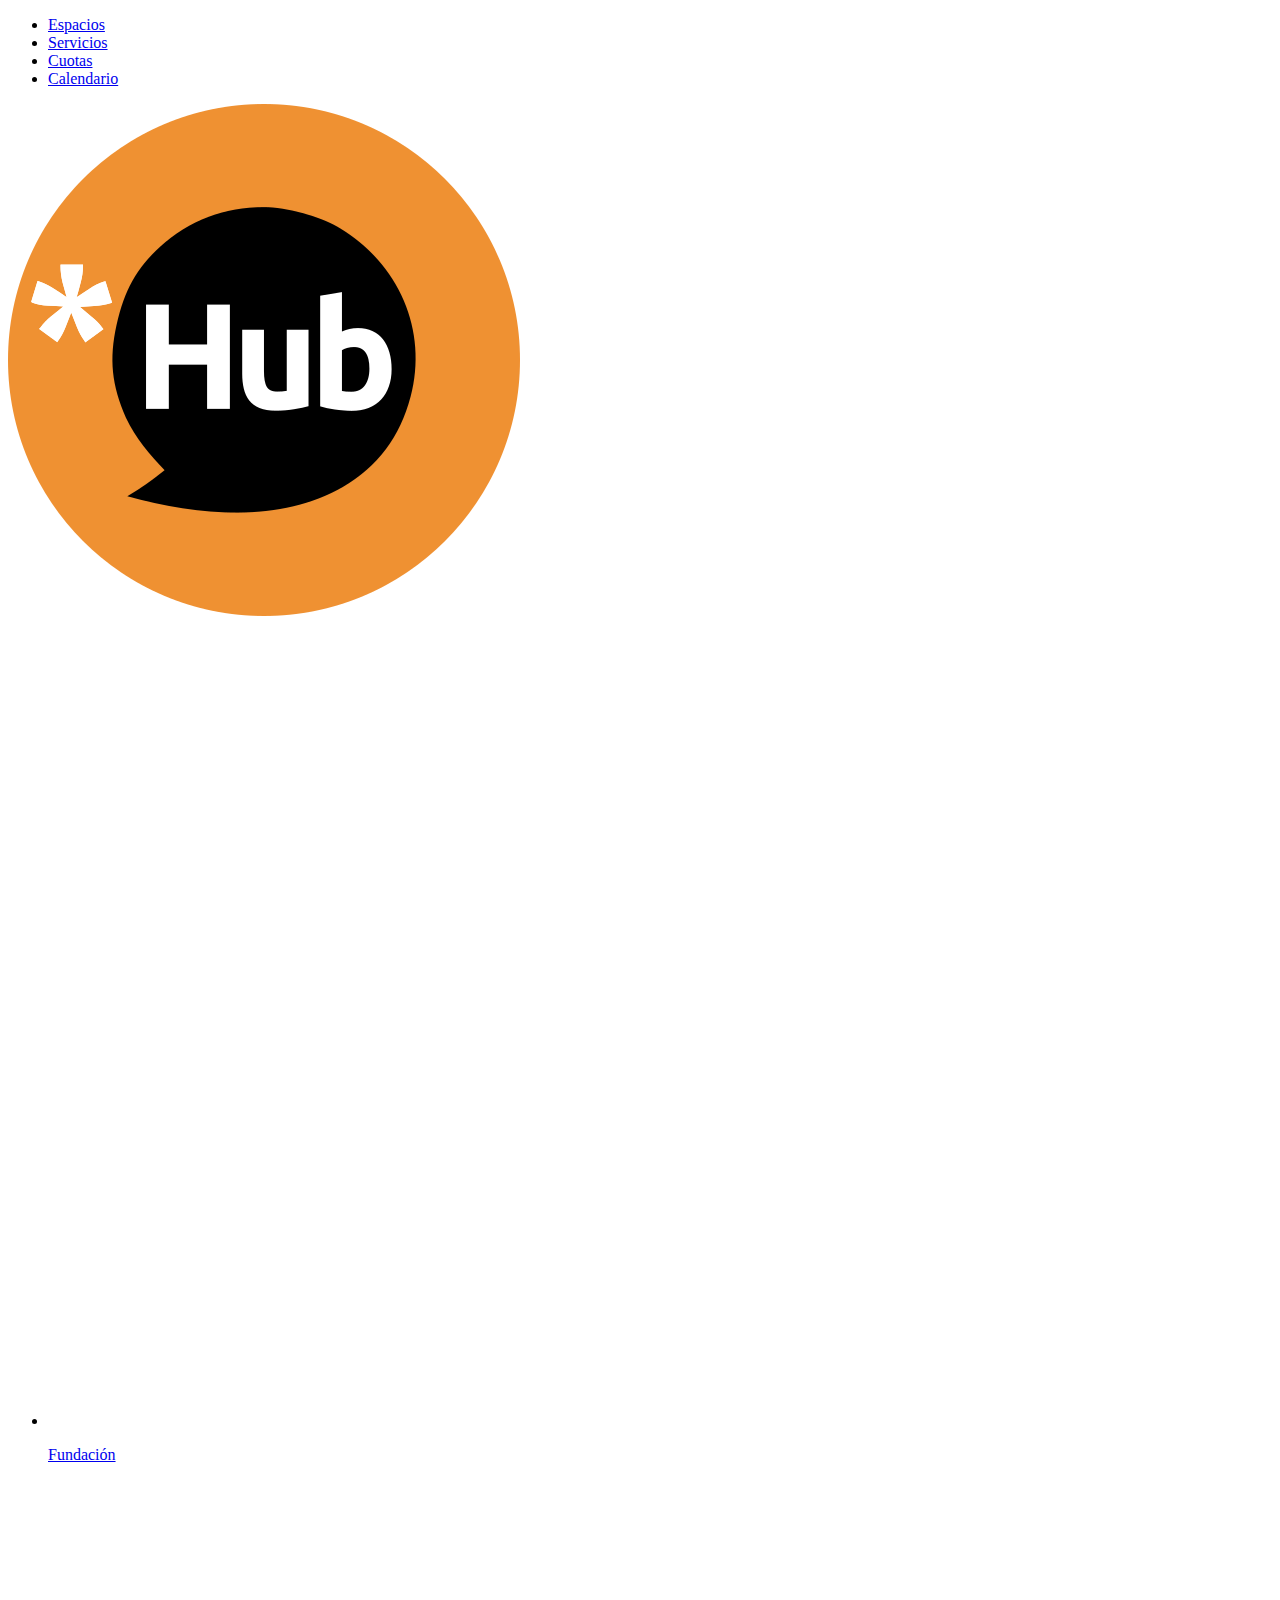
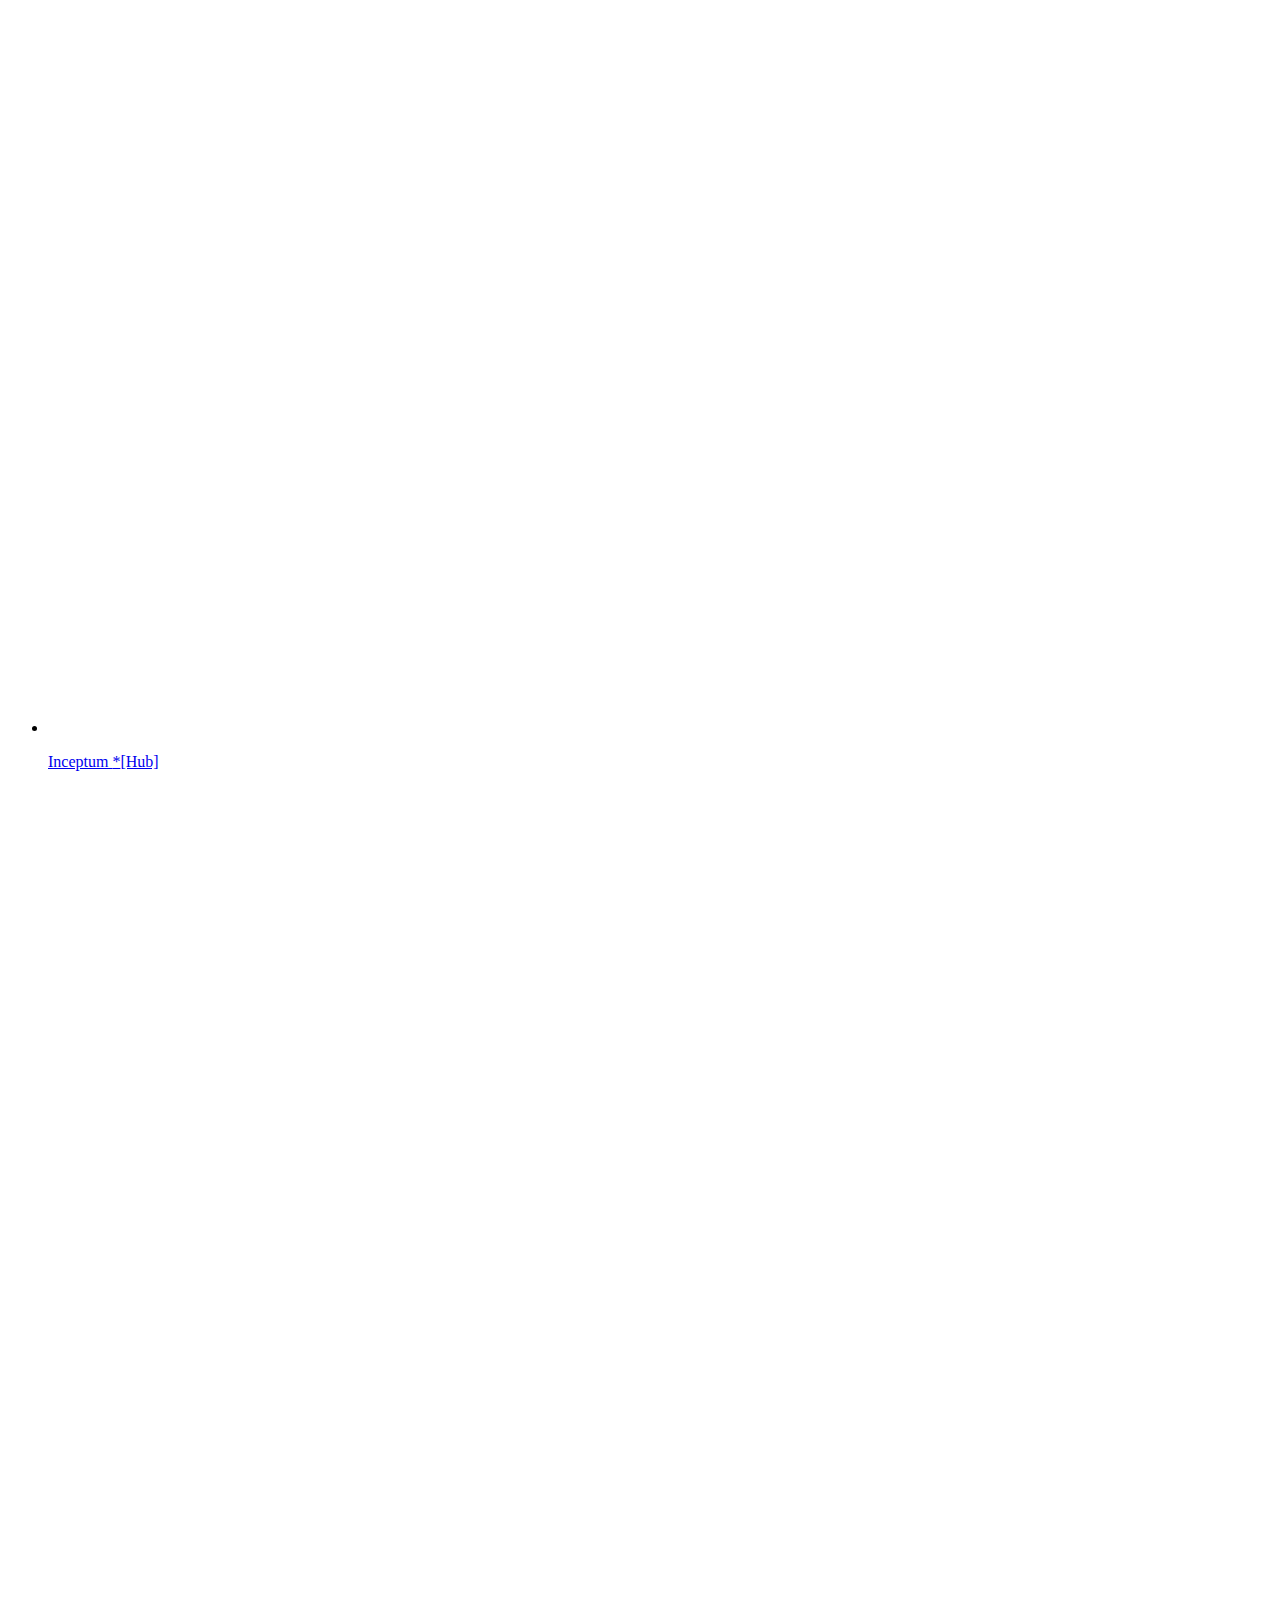
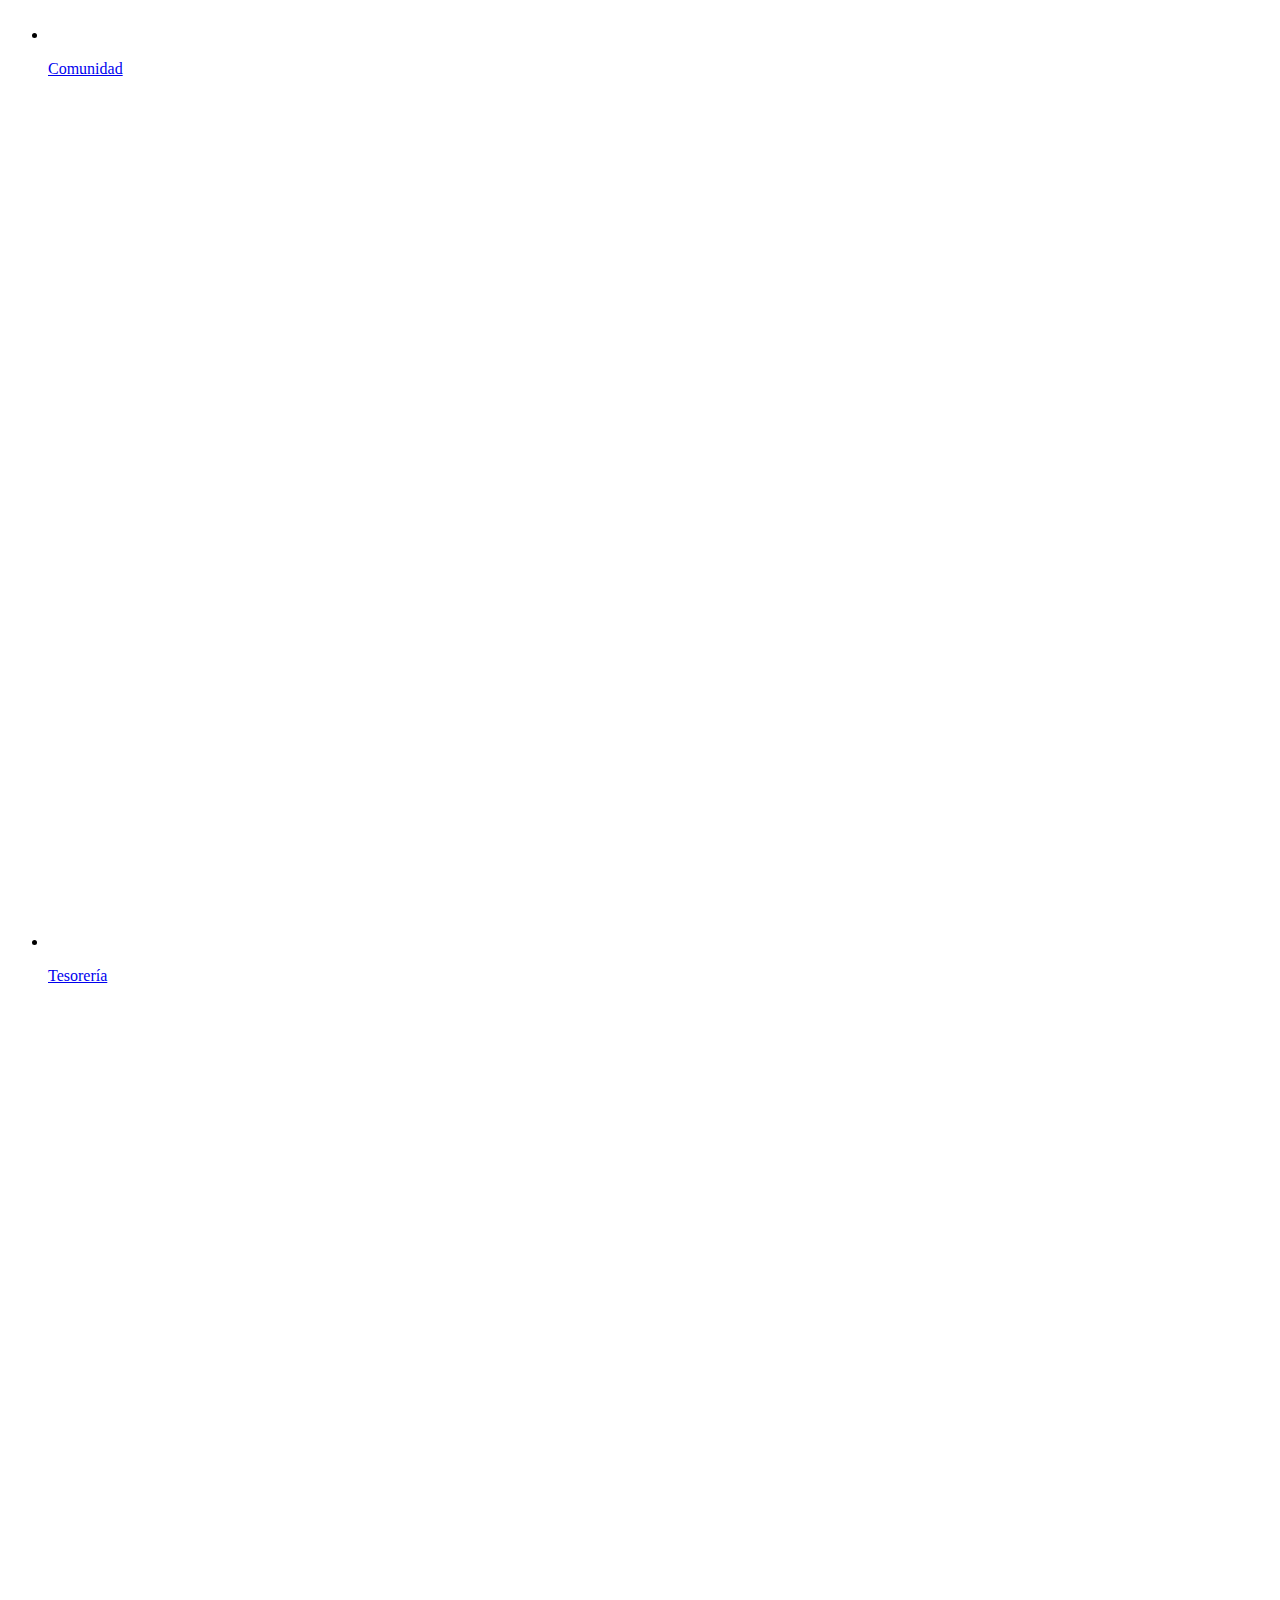
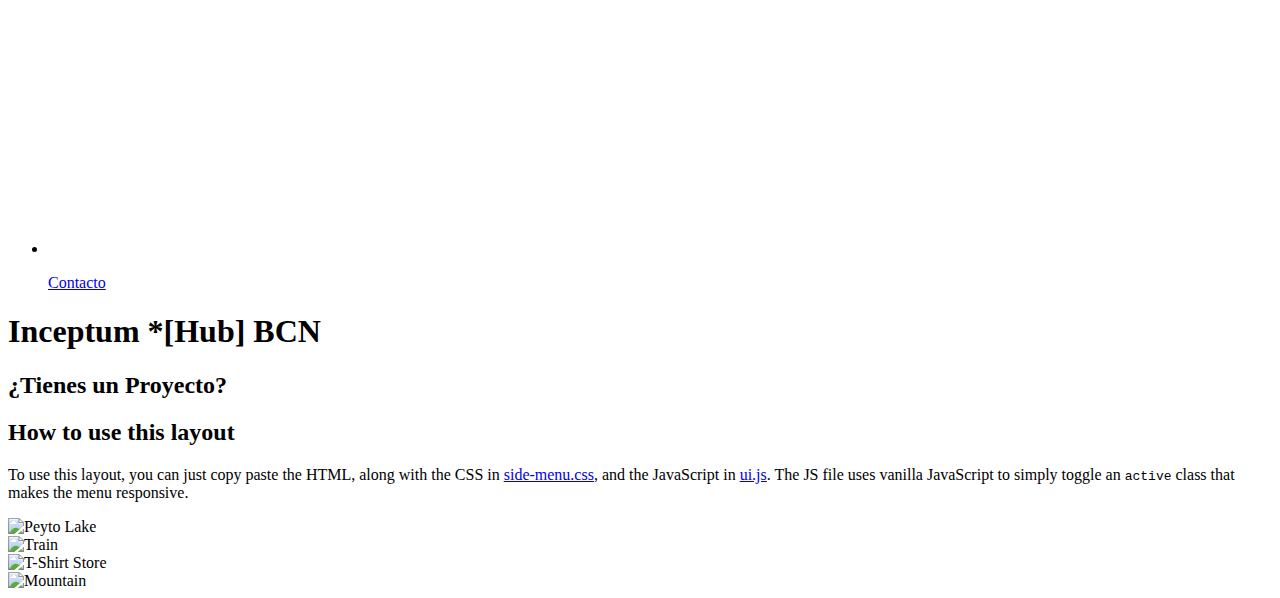
==== hub.html @ 2d33ddc9 "Update" ====
<!doctype html>
<html lang="es">
<head>
	<meta charset="UTF-8">
	<meta name="description" content="Espacio donde la comunidad puede colaborar y prosperar creativamente">	
	<meta name="author" content="Fundación Inceptum">

    <title>Espacio de Investigación y Desarrollo de Proyectos</title>

	<link rel="stylesheet" href="http://yui.yahooapis.com/pure/0.6.0/pure-min.css">
    <link rel="stylesheet" href="css/style.css">
    
	<link href='http://fonts.googleapis.com/css?family=Ubuntu:400,400italic,700,700italic&amp;subset=latin,latin-ext' rel='stylesheet' type='text/css'>

</head>
<body>

<div id="layout">
    <!-- Menu toggle -->
    <a href="#menu" id="menuLink" class="menu-link">
        <!-- Hamburger icon -->
        <span></span>
    </a>
    
    <div id="menu-top">
		<div class="pure-menu pure-menu-horizontal">
			<ul class="pure-menu-list">
				<li class="pure-menu-item">	<a href="#" class="pure-menu-link hub-color top-menu">Espacios</a></li>
				<li class="pure-menu-item">	<a href="#" class="pure-menu-link hub-color top-menu pure-menu-selected">Servicios</a></li>
				<li class="pure-menu-item">	<a href="#" class="pure-menu-link hub-color top-menu">Cuotas</a></li>
				<li class="pure-menu-item">	<a href="#" class="pure-menu-link hub-color top-menu">Calendario</a></li>
			</ul>
		</div>
	</div>
	
    <div id="menu">
        <div class="pure-menu">
            <img class="logo" src="img/mainlogo_hub.png" alt="Inceptum *[Hub]"/>

            <ul class="pure-menu-list">
                <li class="pure-menu-item">
					<a href="http://fundacion.inceptum.cc" class="pure-menu-link">
					<img class="navbar" src="img/logo_inceptum_300.png" alt="Fundación"/>
					<p class="navbar">Fundación</p></a></li>
                <li class="pure-menu-item">
					<a href="http://hub.inceptum.cc" class="pure-menu-link">
					<img class="navbar" src="img/logo_hub_300.png" alt="*[Hub]"/>
					<p class="navbar">Inceptum <span class="ubuntu-transform">*</span>[Hub]</p></a></li>
					
                <li class="pure-menu-item menu-item-divided">
					<a href="http://comunidad.inceptum.cc" class="pure-menu-link">
					<img class="navbar" src="img/logo_comunidad_300.png" alt="Comunidad"/>
					<p class="navbar">Comunidad</p></a></li>
					
				<li class="pure-menu-item menu-item-divided">
					<a href="http://tesoreria.inceptum.cc" class="pure-menu-link">
					<img class="navbar" src="img/logo_tesoro_300.png" alt="Tesorería"/>
					<p class="navbar">Tesorería</p></a></li>

                <li class="pure-menu-item">
					<a href="contacto.html" class="pure-menu-link">
					<img class="navbar" src="img/logo_contacto_300.png" alt="Contacto"/>
					<p class="navbar">Contacto</p></a></li>
            </ul>
        </div>
    </div>

    <div id="main">
        <div class="header">
            <h1>Inceptum <span class="ubuntu-transform">*</span>[Hub] BCN</h1>
            <h2>¿Tienes un Proyecto?</h2>
        </div>

        <div class="content">
            <h2 class="content-subhead">How to use this layout</h2>
            <p>
                To use this layout, you can just copy paste the HTML, along with the CSS in <a href="/css/layouts/side-menu.css" alt="Side Menu CSS">side-menu.css</a>, and the JavaScript in <a href="/js/ui.js">ui.js</a>. The JS file uses vanilla JavaScript to simply toggle an <code>active</code> class that makes the menu responsive.
            </p>

            <div class="pure-g">
                <div class="pure-u-1-4">
                    <img class="pure-img-responsive" src="http://farm3.staticflickr.com/2875/9069037713_1752f5daeb.jpg" alt="Peyto Lake">
                </div>
                <div class="pure-u-1-4">
                    <img class="pure-img-responsive" src="http://farm3.staticflickr.com/2813/9069585985_80da8db54f.jpg" alt="Train">
                </div>
                <div class="pure-u-1-4">
                    <img class="pure-img-responsive" src="http://farm6.staticflickr.com/5456/9121446012_c1640e42d0.jpg" alt="T-Shirt Store">
                </div>
                <div class="pure-u-1-4">
                    <img class="pure-img-responsive" src="http://farm8.staticflickr.com/7357/9086701425_fda3024927.jpg" alt="Mountain">
                </div>
            </div>
        </div>
    </div>
</div>

<script src="js/ui.js"></script>

</body>
</html>
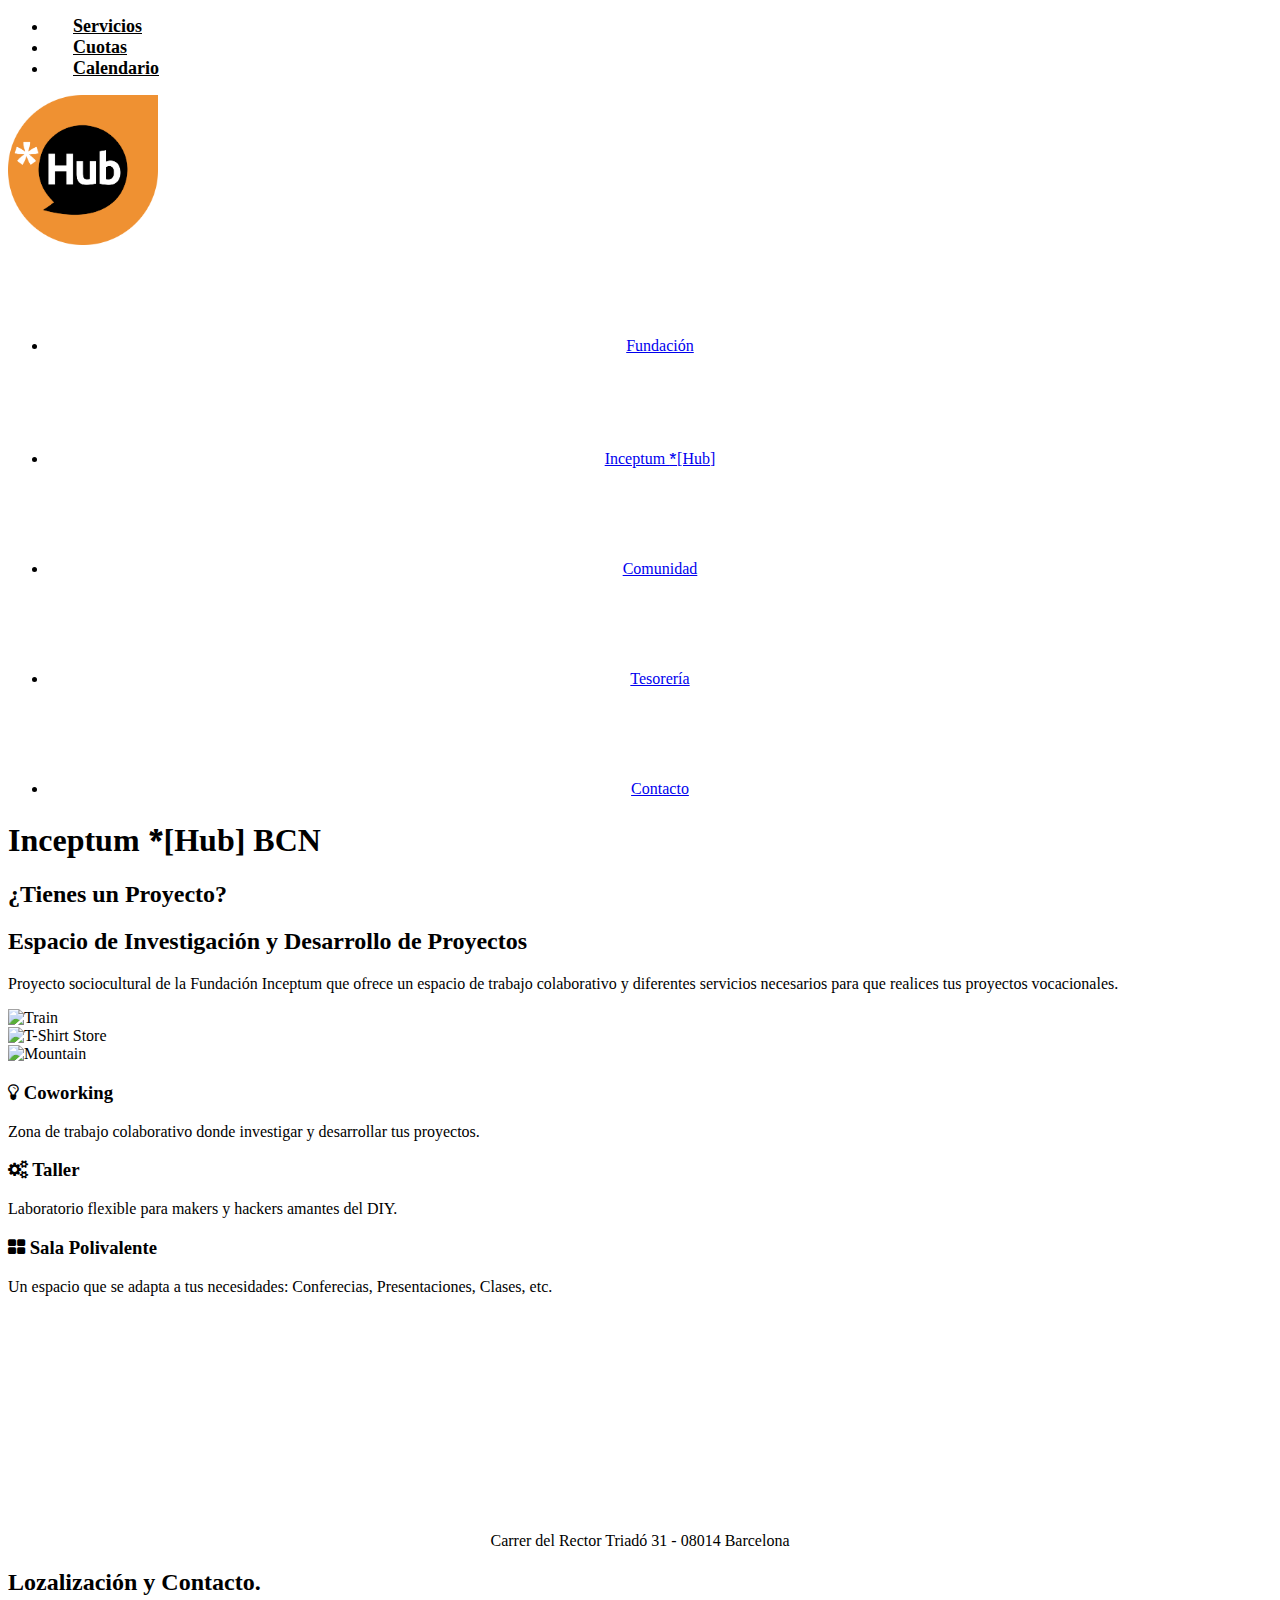
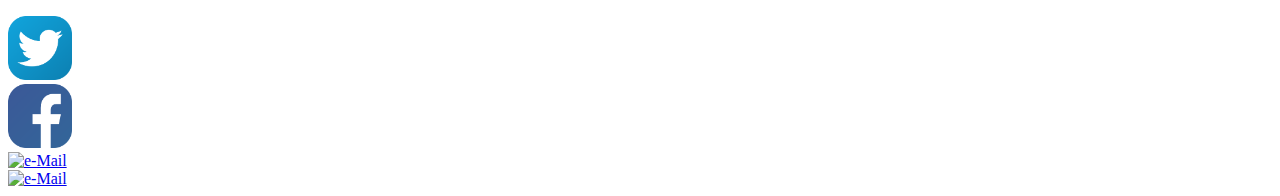
==== commit 6c1b352b: "Following up last commit" ====
--- a/hub.html
+++ b/hub.html
@@ -8,7 +8,12 @@
     <title>Espacio de Investigación y Desarrollo de Proyectos</title>
 
 	<link rel="stylesheet" href="http://yui.yahooapis.com/pure/0.6.0/pure-min.css">
-    <link rel="stylesheet" href="css/style.css">
+	<link rel="stylesheet" href="http://yui.yahooapis.com/pure/0.6.0/grids-responsive-min.css">
+	<link rel="stylesheet" href="http://netdna.bootstrapcdn.com/font-awesome/4.0.3/css/font-awesome.css">
+
+	<link rel="stylesheet" href="css/style.css">
+    <link rel="stylesheet" href="css/purecss/side-menu.css">
+    <link rel="stylesheet" href="css/purecss/marketing.css">
     
 	<link href='http://fonts.googleapis.com/css?family=Ubuntu:400,400italic,700,700italic&amp;subset=latin,latin-ext' rel='stylesheet' type='text/css'>
 
@@ -25,7 +30,6 @@
     <div id="menu-top">
 		<div class="pure-menu pure-menu-horizontal">
 			<ul class="pure-menu-list">
-				<li class="pure-menu-item">	<a href="#" class="pure-menu-link hub-color top-menu">Espacios</a></li>
 				<li class="pure-menu-item">	<a href="#" class="pure-menu-link hub-color top-menu pure-menu-selected">Servicios</a></li>
 				<li class="pure-menu-item">	<a href="#" class="pure-menu-link hub-color top-menu">Cuotas</a></li>
 				<li class="pure-menu-item">	<a href="#" class="pure-menu-link hub-color top-menu">Calendario</a></li>
@@ -43,7 +47,7 @@
 					<img class="navbar" src="img/logo_inceptum_300.png" alt="Fundación"/>
 					<p class="navbar">Fundación</p></a></li>
                 <li class="pure-menu-item">
-					<a href="http://hub.inceptum.cc" class="pure-menu-link">
+					<a href="hub.html" class="pure-menu-link">
 					<img class="navbar" src="img/logo_hub_300.png" alt="*[Hub]"/>
 					<p class="navbar">Inceptum <span class="ubuntu-transform">*</span>[Hub]</p></a></li>
 					
@@ -58,7 +62,7 @@
 					<p class="navbar">Tesorería</p></a></li>
 
                 <li class="pure-menu-item">
-					<a href="contacto.html" class="pure-menu-link">
+					<a href="contacto_hub.html" class="pure-menu-link">
 					<img class="navbar" src="img/logo_contacto_300.png" alt="Contacto"/>
 					<p class="navbar">Contacto</p></a></li>
             </ul>
@@ -72,25 +76,75 @@
         </div>
 
         <div class="content">
-            <h2 class="content-subhead">How to use this layout</h2>
-            <p>
-                To use this layout, you can just copy paste the HTML, along with the CSS in <a href="/css/layouts/side-menu.css" alt="Side Menu CSS">side-menu.css</a>, and the JavaScript in <a href="/js/ui.js">ui.js</a>. The JS file uses vanilla JavaScript to simply toggle an <code>active</code> class that makes the menu responsive.
-            </p>
+            <h2 class="content-subhead">Espacio de Investigación y Desarrollo de Proyectos</h2>
+				<p>Proyecto sociocultural de la Fundación Inceptum que ofrece un espacio de trabajo colaborativo y diferentes servicios necesarios para que realices tus proyectos vocacionales.</p>
 
             <div class="pure-g">
-                <div class="pure-u-1-4">
-                    <img class="pure-img-responsive" src="http://farm3.staticflickr.com/2875/9069037713_1752f5daeb.jpg" alt="Peyto Lake">
-                </div>
-                <div class="pure-u-1-4">
+                <div class="pure-u-1-3">
                     <img class="pure-img-responsive" src="http://farm3.staticflickr.com/2813/9069585985_80da8db54f.jpg" alt="Train">
                 </div>
-                <div class="pure-u-1-4">
+                <div class="pure-u-1-3">
                     <img class="pure-img-responsive" src="http://farm6.staticflickr.com/5456/9121446012_c1640e42d0.jpg" alt="T-Shirt Store">
                 </div>
-                <div class="pure-u-1-4">
+                <div class="pure-u-1-3">
                     <img class="pure-img-responsive" src="http://farm8.staticflickr.com/7357/9086701425_fda3024927.jpg" alt="Mountain">
                 </div>
             </div>
+       
+			<div class="pure-g">
+				<div class="l-box pure-u-1 pure-u-md-1-2 pure-u-lg-1-3">
+
+					<h3 class="content-subhead">
+						<i class="fa fa-lightbulb-o"></i>
+						Coworking
+					</h3>
+					<p>
+						Zona de trabajo colaborativo donde investigar y desarrollar tus proyectos.
+					</p>
+				</div>
+				<div class="l-box pure-u-1 pure-u-md-1-2 pure-u-lg-1-3">
+					<h3 class="content-subhead">
+						<i class="fa fa-cogs"></i>
+						Taller
+					</h3>
+					<p>
+						Laboratorio flexible para makers y hackers amantes del DIY.
+					</p>
+				</div>
+				<div class="l-box pure-u-1 pure-u-md-1-2 pure-u-lg-1-3">
+					<h3 class="content-subhead">
+						<i class="fa fa-th-large"></i>
+						Sala Polivalente
+					</h3>
+					<p>
+						Un espacio que se adapta a tus necesidades: Conferecias, Presentaciones, Clases, etc.
+					</p>
+				</div>
+			</div>
+		</div>
+
+
+		<div class="ribbon l-box-lrg pure-g">
+			<div class="l-box-lrg is-center pure-u-1 pure-u-md-1-2 pure-u-lg-2-5">
+				<div style="text-align: center;">
+					<iframe width="80%" height="200px" frameBorder="0" src="http://umap.openstreetmap.fr/es/map/localizacion-inceptum_77934?scaleControl=false&miniMap=false&scrollWheelZoom=false&zoomControl=true&allowEdit=false&moreControl=false&datalayersControl=false&onLoadPanel=undefined&captionBar=false#15/41.3776/2.1448"></iframe>
+					<p class="footer">Carrer del Rector Triadó 31 - 08014 Barcelona</p>
+				</div>
+			</div>
+			<div class="pure-u-1 pure-u-md-1-2 pure-u-lg-3-5">
+
+				<h2 class="content-head content-head-ribbon">Lozalización y Contacto.</h2>
+			
+				<div class="pure-g">
+					<div class="pure-u-1 pure-u-md-1-4"><a href="http://twitter.com/Inceptum_HubBCN"><img class="pure-img-responsive" src="img/logo_twitter_300.png"" alt="Twitter" width="64px"></a></div>
+					<div class="pure-u-1 pure-u-md-1-4"><a href="http://facebook.com/FundacionInceptum/"><img class="pure-img-responsive" src="img/logo_fb_300.png"" alt="Facebook" width="64px"></a></div>
+					<div class="pure-u-1 pure-u-md-1-4"><a href="mailto:fundacion@inceptum.cc"><img class="pure-img-responsive" src="img/logo_arroba_300.png"" alt="e-Mail" width="64px"></a></div>
+					<div class="pure-u-1 pure-u-md-1-4"><a href="tel:930189484"><img class="pure-img-responsive" src="img/logo_phone_300.png"" alt="e-Mail" width="64px"></a></div>
+				</div>
+			</div>
+		</div>
+       
+       
         </div>
     </div>
 </div>
--- a/css/style.css
+++ b/css/style.css
@@ -0,0 +1,42 @@
+/*
+PROPIOS
+*/
+img.navbar{
+	display: block;
+	margin-left: auto;
+	margin-right: auto;
+	border:none;
+	width: 60px;
+}
+p.navbar{
+	text-align: center;
+}
+
+a.hub-color{
+	color: #000;
+}
+
+img.logo{
+	border:none;
+	width: 150px;
+	z-index:900;
+}
+
+a.top-menu{
+	font-style: normal;
+	font-variant: normal;
+	font-weight: 600;
+	font-size: 18px;
+	line-height: normal;
+	font-family: Aller;
+	margin-right: 25px;
+	margin-left: 25px;
+}
+
+span.ubuntu-transform{
+	font-family: Ubuntu;
+}
+
+p.footer{
+	margin-bottom: 0px;
+}
